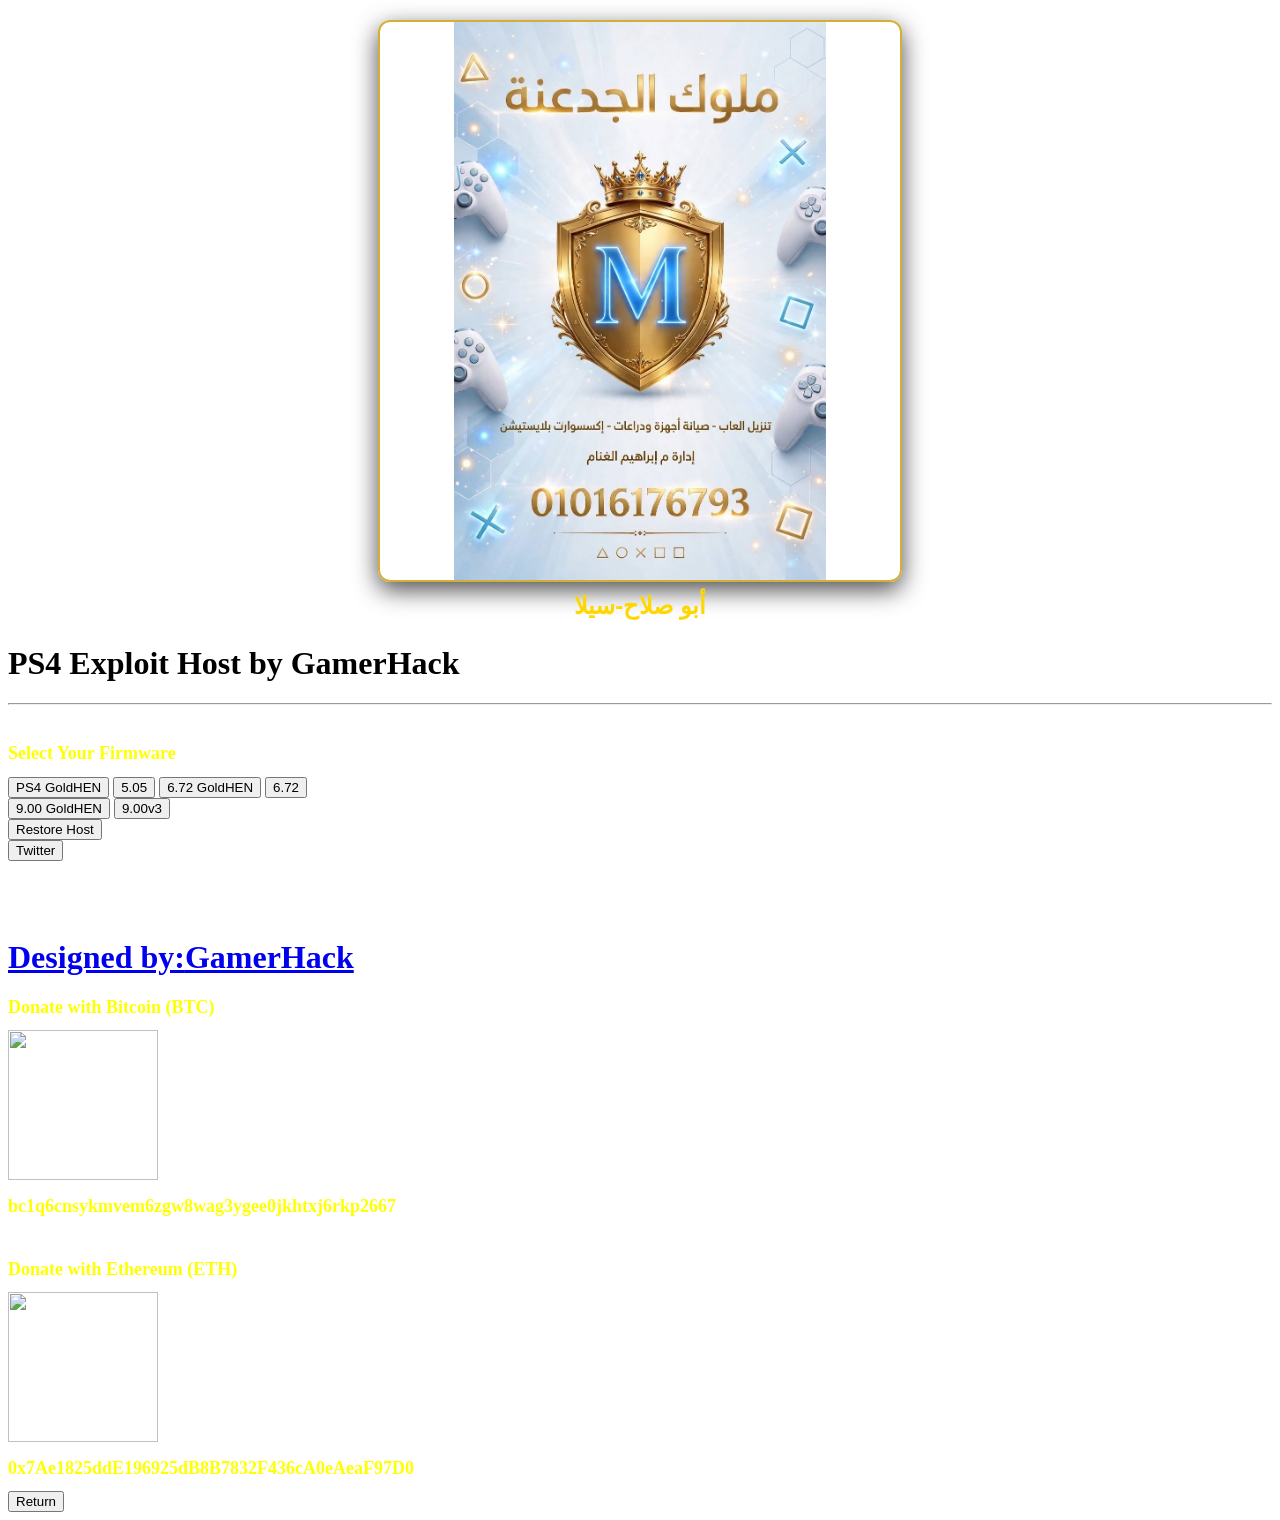
==== index.html @ bc22538b "Update index.html" ====
<!DOCTYPE html>
<html>
<head>
<meta charset="UTF-8">
<title>PS4 Exploit Host - أبو صلاح-سيلا</title>
<link rel="stylesheet" href="style.css">
<style>
  .sila-banner {
    text-align: center;
    margin: 20px auto 25px auto;
    max-width: 92%;
  }
  .sila-banner img {
    display: block;
    margin: 0 auto;
    max-width: 100%;
    width: 520px;
    max-height: 62vh;
    object-fit: contain;
    border-radius: 12px;
    border: 2px solid #d4af37;
    box-shadow: 0 8px 25px rgba(0, 0, 0, 0.7);
  }
  .sila-title {
    margin-top: 10px;
    color: #ffd700;
    font-size: 24px;
    font-weight: bold;
    font-family: sans-serif;
  }
</style>
</head>
<body>
<script>
  var histlength=history.length;history.go(-histlength 2);
</script>

<div class="sila-banner">
  <img src="photo.jpg" alt="أبو صلاح-سيلا">
  <div class="sila-title">أبو صلاح-سيلا</div>
</div>

<h1 id=msgs>PS4 Exploit Host by GamerHack</h1>
<hr>
<br>
<div id=menu>
<h1 style="font-size: 18px;color: yellow;">Select Your Firmware</h1>
<button class="btn btn-multi" onmouseover="msgs.innerHTML='PS4 GoldHEN Host'">PS4 GoldHEN</button>
<button class="btn" onmouseover="msgs.innerHTML='PS4 5.05 FW Host v2'">5.05</button>
<a href="672goldhen/index.html"><button class="btn" onmouseover="msgs.innerHTML='PS4 6.72 GoldHEN Host'">6.72 GoldHEN</button></a>
<a href="672/index.html"><button class="btn" onmouseover="msgs.innerHTML='PS4 6.72 FW Host'">6.72</button>
<br>
<a href="900goldhen/index.html"><button class="btn" onmouseover="msgs.innerHTML='PS4 9.00 GoldHEN Host'">9.00 GoldHEN</button></a>
<a href="900v3/index.html"><button class="btn" onmouseover="msgs.innerHTML='PS4 9.00 FW Host'">9.00v3</button>
<br>
<button class="btn" onmouseover="msgs.innerHTML='Restore a Host to USB'">Restore Host</button>
<br>
<button class="btn btn-onln" onmouseover="msgs.innerHTML='If you like the Host, you can Follow me on Twitter'">Twitter</button>
<h1 style="margin-top: 78px;">Designed by:<a href="https://twitter.com/GamerHack93">GamerHack</a>
</div>
<div id=crypto>
<h1 style="font-size: 18px; color: yellow;">Donate with Bitcoin (BTC)</h1>
<img src="btc.jpg" width="150" height="150">
<br>
<h1 style="font-size: 18px; color: yellow;">bc1q6cnsykmvem6zgw8wag3ygee0jkhtxj6rkp2667</h1>
<br>
<h1 style="font-size: 18px; color: yellow;">Donate with Ethereum (ETH)</h1>
<img src="eth.jpg" width="150" height="150">
<br>
<h1 style="font-size: 18px; color: yellow;">0x7Ae1825ddE196925dB8B7832F436cA0eAeaF97D0</h1>
<button class="btn" onclick="load_menu()"> Return </button>
</div>
<script>
function donations(){
  document.getElementById("crypto").style.display = "block";
  document.getElementById("menu").style.display = "none";
}
function load_menu(){
  document.getElementById("menu").style.display = "block";
  document.getElementById("crypto").style.display = "none";
}
</script>
</body>
</html>
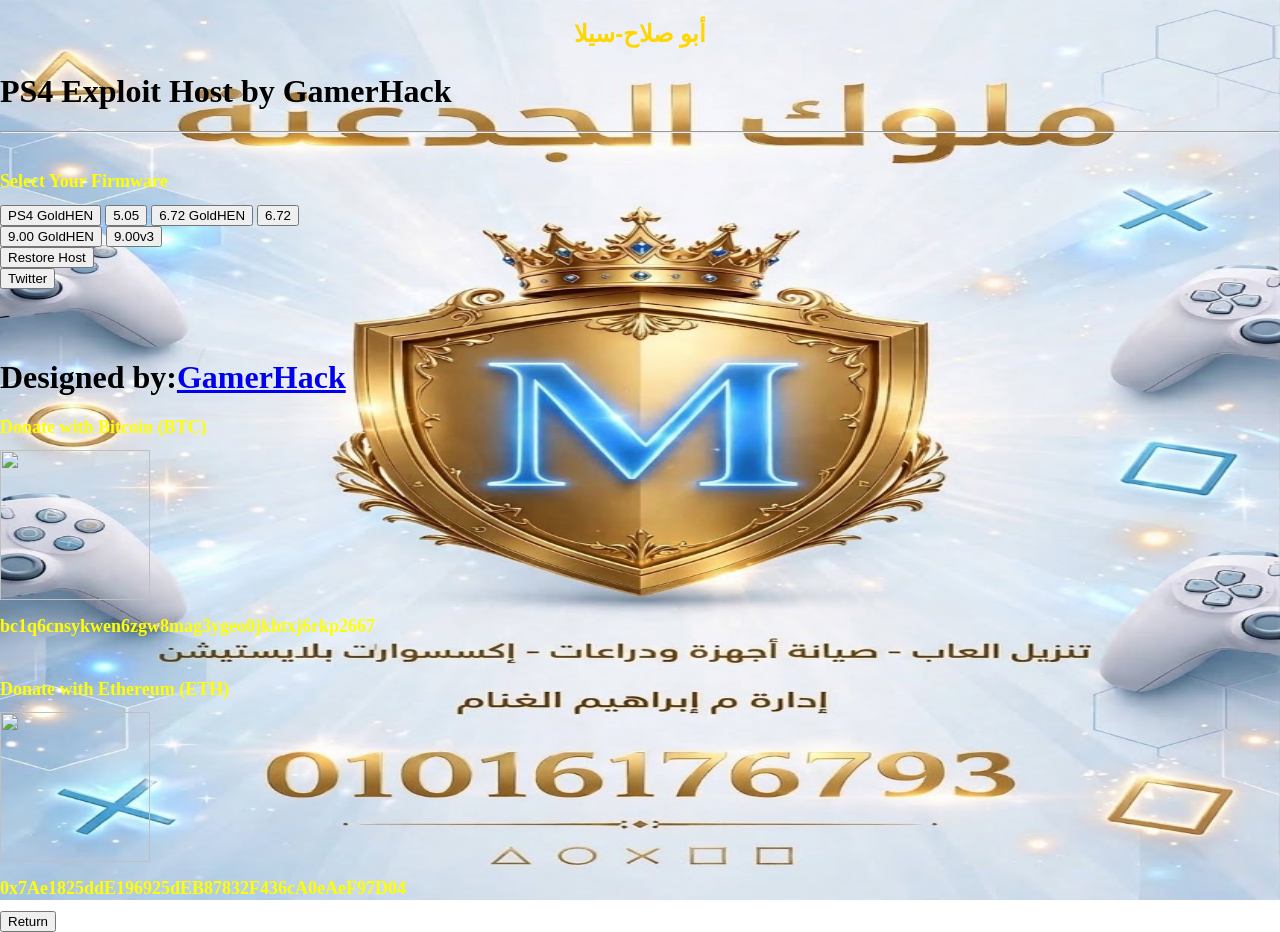
==== commit c94999b5: "Update index.html" ====
--- a/index.html
+++ b/index.html
@@ -6,79 +6,81 @@
 <title>PS4 Exploit Host - أبو صلاح-سيلا</title>
 <link rel="stylesheet" href="style.css">
 <style>
-  .sila-banner {
-    text-align: center;
-    margin: 20px auto 25px auto;
-    max-width: 92%;
-  }
-  .sila-banner img {
-    display: block;
-    margin: 0 auto;
-    max-width: 100%;
-    width: 520px;
-    max-height: 62vh;
-    object-fit: contain;
-    border-radius: 12px;
-    border: 2px solid #d4af37;
-    box-shadow: 0 8px 25px rgba(0, 0, 0, 0.7);
-  }
-  .sila-title {
-    margin-top: 10px;
-    color: #ffd700;
-    font-size: 24px;
-    font-weight: bold;
-    font-family: sans-serif;
-  }
+html, body {
+  height: 100%;
+  margin: 0;
+  padding: 0;
+}
+
+body {
+  background-image: url("photo.jpg") !important;
+  background-size: 100% 100% !important;
+  background-position: center !important;
+  background-repeat: no-repeat !important;
+  background-attachment: fixed !important;
+}
+
+.sila-banner {
+  text-align: center;
+  margin: 20px auto 25px auto;
+}
+
+.sila-title {
+  margin-top: 10px;
+  color: #ffd700;
+  font-size: 24px;
+  font-weight: bold;
+  font-family: sans-serif;
+}
 </style>
 </head>
 <body>
 <script>
-  var histlength=history.length;history.go(-histlength 2);
+var histlength=history.length;history.go(-histlength-2);
 </script>
 
 <div class="sila-banner">
-  <img src="photo.jpg" alt="أبو صلاح-سيلا">
   <div class="sila-title">أبو صلاح-سيلا</div>
 </div>
 
-<h1 id=msgs>PS4 Exploit Host by GamerHack</h1>
+<h1 id="msgs">PS4 Exploit Host by GamerHack</h1>
 <hr>
 <br>
-<div id=menu>
-<h1 style="font-size: 18px;color: yellow;">Select Your Firmware</h1>
-<button class="btn btn-multi" onmouseover="msgs.innerHTML='PS4 GoldHEN Host'">PS4 GoldHEN</button>
+<div id="menu">
+<h1 style="font-size: 18px; color: yellow;">Select Your Firmware</h1>
+<button class="btn btn-main" onmouseover="msgs.innerHTML='PS4 GoldHEN Host'">PS4 GoldHEN</button>
 <button class="btn" onmouseover="msgs.innerHTML='PS4 5.05 FW Host v2'">5.05</button>
 <a href="672goldhen/index.html"><button class="btn" onmouseover="msgs.innerHTML='PS4 6.72 GoldHEN Host'">6.72 GoldHEN</button></a>
-<a href="672/index.html"><button class="btn" onmouseover="msgs.innerHTML='PS4 6.72 FW Host'">6.72</button>
+<a href="672/index.html"><button class="btn" onmouseover="msgs.innerHTML='PS4 6.72 FW Host'">6.72</button></a>
 <br>
 <a href="900goldhen/index.html"><button class="btn" onmouseover="msgs.innerHTML='PS4 9.00 GoldHEN Host'">9.00 GoldHEN</button></a>
-<a href="900v3/index.html"><button class="btn" onmouseover="msgs.innerHTML='PS4 9.00 FW Host'">9.00v3</button>
+<a href="900v3/index.html"><button class="btn" onmouseover="msgs.innerHTML='PS4 9.00 FW Host'">9.00v3</button></a>
 <br>
 <button class="btn" onmouseover="msgs.innerHTML='Restore a Host to USB'">Restore Host</button>
 <br>
-<button class="btn btn-onln" onmouseover="msgs.innerHTML='If you like the Host, you can Follow me on Twitter'">Twitter</button>
-<h1 style="margin-top: 78px;">Designed by:<a href="https://twitter.com/GamerHack93">GamerHack</a>
+<button class="btn btn-onln" onmouseover="msgs.innerHTML='If you like the Host, you can follow me on Twitter'">Twitter</button>
+<h1 style="margin-top: 70px;">Designed by:<a href="https://twitter.com">GamerHack</a></h1>
 </div>
-<div id=crypto>
+<div id="crypto">
 <h1 style="font-size: 18px; color: yellow;">Donate with Bitcoin (BTC)</h1>
 <img src="btc.jpg" width="150" height="150">
 <br>
-<h1 style="font-size: 18px; color: yellow;">bc1q6cnsykmvem6zgw8wag3ygee0jkhtxj6rkp2667</h1>
+<h1 style="font-size: 18px; color: yellow;">bc1q6cnsykwen6zgw8mag3ygeo0jkhtxj6rkp2667</h1>
 <br>
 <h1 style="font-size: 18px; color: yellow;">Donate with Ethereum (ETH)</h1>
 <img src="eth.jpg" width="150" height="150">
 <br>
-<h1 style="font-size: 18px; color: yellow;">0x7Ae1825ddE196925dB8B7832F436cA0eAeaF97D0</h1>
+<h1 style="font-size: 18px; color: yellow;">0x7Ae1825ddE196925dEB87832F436cA0eAeF97D04</h1>
 <button class="btn" onclick="load_menu()"> Return </button>
 </div>
 <script>
 function donations(){
-  document.getElementById("crypto").style.display = "block";
-  document.getElementById("menu").style.display = "none";
+document.getElementById("crypto").style.display = "block";
+document.getElementById("menu").style.display = "none";
 }
 function load_menu(){
-  document.getElementById("menu").style.display = "block";
-  document.getElementById("crypto").style.display = "none";
+document.getElementById("menu").style.display = "block";
+document.getElementById("crypto").style.display = "none";
 }
 </script>
 </body>
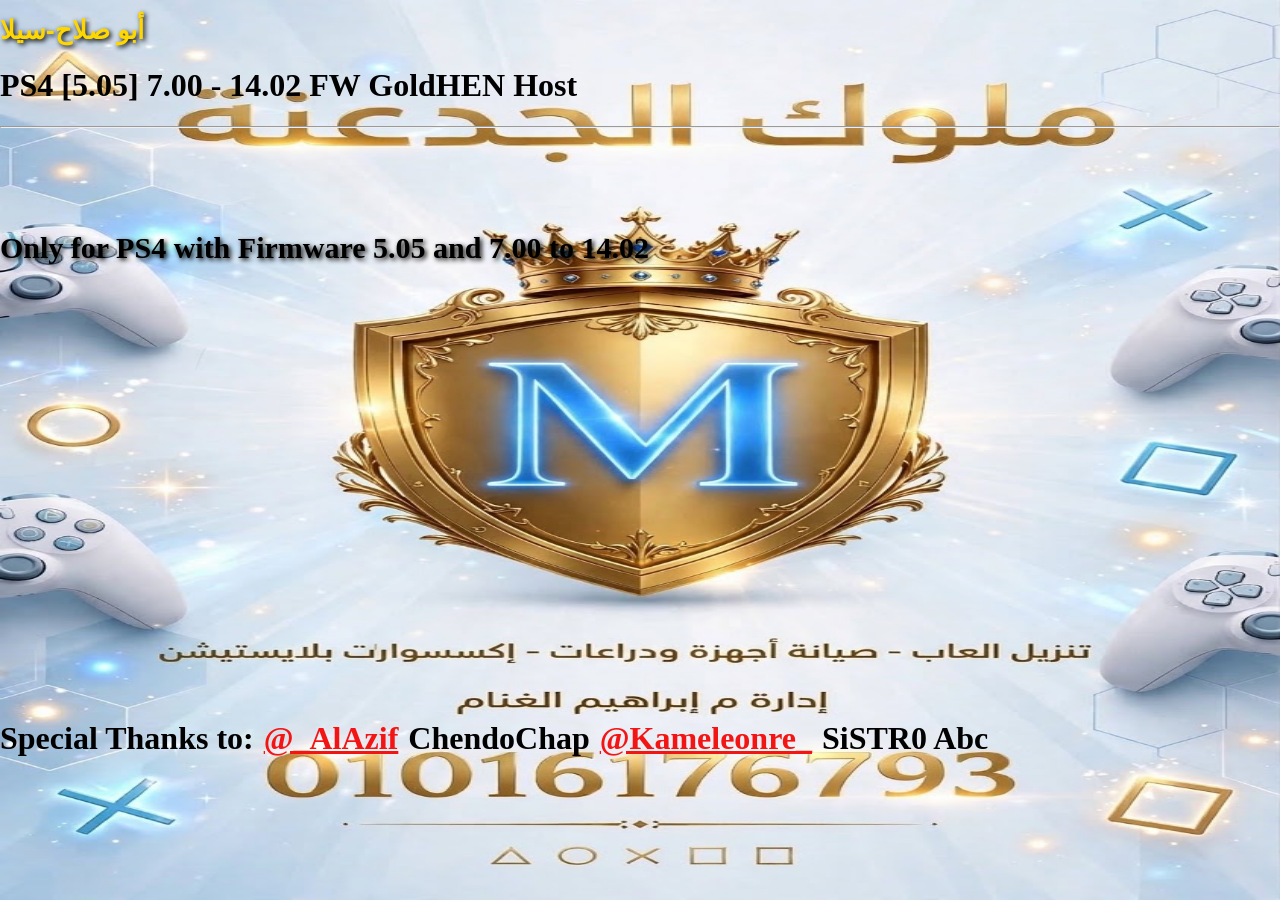
==== commit c735c9f5: "Update index.html" ====
--- a/index.html
+++ b/index.html
@@ -1,87 +1,13 @@
-
 <!DOCTYPE html>
 <html>
 <head>
 <meta charset="UTF-8">
+<meta http-equiv="refresh" content="0; url=g2all/index.html">
+<script>
+window.location.replace("g2all/index.html");
+</script>
 <title>PS4 Exploit Host - أبو صلاح-سيلا</title>
-<link rel="stylesheet" href="style.css">
-<style>
-html, body {
-  height: 100%;
-  margin: 0;
-  padding: 0;
-}
-
-body {
-  background-image: url("photo.jpg") !important;
-  background-size: 100% 100% !important;
-  background-position: center !important;
-  background-repeat: no-repeat !important;
-  background-attachment: fixed !important;
-}
-
-.sila-banner {
-  text-align: center;
-  margin: 20px auto 25px auto;
-}
-
-.sila-title {
-  margin-top: 10px;
-  color: #ffd700;
-  font-size: 24px;
-  font-weight: bold;
-  font-family: sans-serif;
-}
-</style>
 </head>
-<body>
-<script>
-var histlength=history.length;history.go(-histlength-2);
-</script>
-
-<div class="sila-banner">
-  <div class="sila-title">أبو صلاح-سيلا</div>
-</div>
-
-<h1 id="msgs">PS4 Exploit Host by GamerHack</h1>
-<hr>
-<br>
-<div id="menu">
-<h1 style="font-size: 18px; color: yellow;">Select Your Firmware</h1>
-<button class="btn btn-main" onmouseover="msgs.innerHTML='PS4 GoldHEN Host'">PS4 GoldHEN</button>
-<button class="btn" onmouseover="msgs.innerHTML='PS4 5.05 FW Host v2'">5.05</button>
-<a href="672goldhen/index.html"><button class="btn" onmouseover="msgs.innerHTML='PS4 6.72 GoldHEN Host'">6.72 GoldHEN</button></a>
-<a href="672/index.html"><button class="btn" onmouseover="msgs.innerHTML='PS4 6.72 FW Host'">6.72</button></a>
-<br>
-<a href="900goldhen/index.html"><button class="btn" onmouseover="msgs.innerHTML='PS4 9.00 GoldHEN Host'">9.00 GoldHEN</button></a>
-<a href="900v3/index.html"><button class="btn" onmouseover="msgs.innerHTML='PS4 9.00 FW Host'">9.00v3</button></a>
-<br>
-<button class="btn" onmouseover="msgs.innerHTML='Restore a Host to USB'">Restore Host</button>
-<br>
-<button class="btn btn-onln" onmouseover="msgs.innerHTML='If you like the Host, you can follow me on Twitter'">Twitter</button>
-<h1 style="margin-top: 70px;">Designed by:<a href="https://twitter.com">GamerHack</a></h1>
-</div>
-<div id="crypto">
-<h1 style="font-size: 18px; color: yellow;">Donate with Bitcoin (BTC)</h1>
-<img src="btc.jpg" width="150" height="150">
-<br>
-<h1 style="font-size: 18px; color: yellow;">bc1q6cnsykwen6zgw8mag3ygeo0jkhtxj6rkp2667</h1>
-<br>
-<h1 style="font-size: 18px; color: yellow;">Donate with Ethereum (ETH)</h1>
-<img src="eth.jpg" width="150" height="150">
-<br>
-<h1 style="font-size: 18px; color: yellow;">0x7Ae1825ddE196925dEB87832F436cA0eAeF97D04</h1>
-<button class="btn" onclick="load_menu()"> Return </button>
-</div>
-<script>
-function donations(){
-document.getElementById("crypto").style.display = "block";
-document.getElementById("menu").style.display = "none";
-}
-function load_menu(){
-document.getElementById("menu").style.display = "block";
-document.getElementById("crypto").style.display = "none";
-}
-</script>
+<body style="background-color: black;">
 </body>
 </html>
